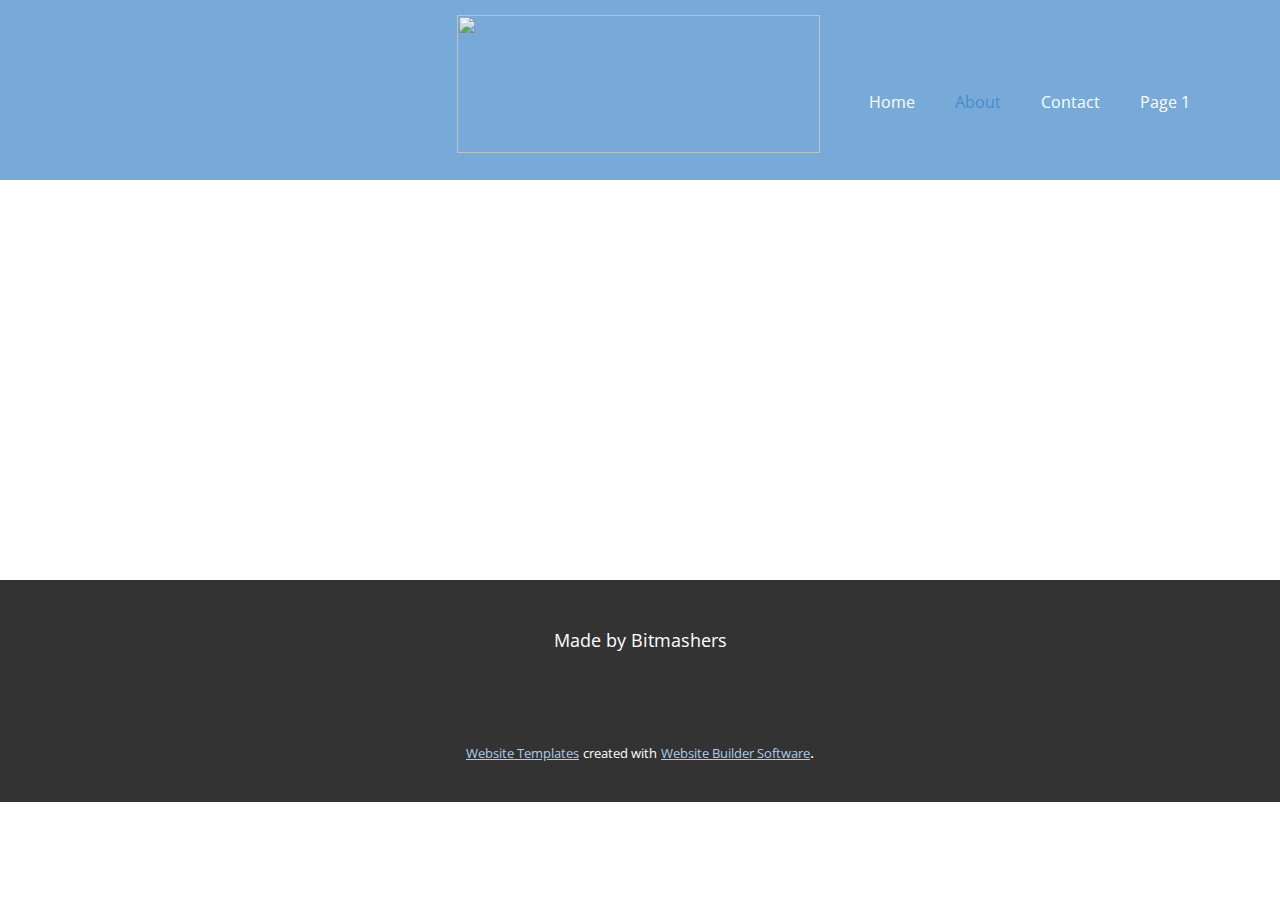
==== src/About.html @ 5f32c3e7 "Add files via upload" ====
<!DOCTYPE html>
<html style="font-size: 16px;" lang="en"><head>
    <meta name="viewport" content="width=device-width, initial-scale=1.0">
    <meta charset="utf-8">
    <meta name="keywords" content="">
    <meta name="description" content="">
    <title>About</title>
    <link rel="stylesheet" href="nicepage.css" media="screen">
<link rel="stylesheet" href="About.css" media="screen">
    <script class="u-script" type="text/javascript" src="jquery.js" defer=""></script>
    <script class="u-script" type="text/javascript" src="nicepage.js" defer=""></script>
    <meta name="generator" content="Nicepage 5.14.0, nicepage.com">
    <link id="u-theme-google-font" rel="stylesheet" href="https://fonts.googleapis.com/css?family=Roboto:100,100i,300,300i,400,400i,500,500i,700,700i,900,900i|Open+Sans:300,300i,400,400i,500,500i,600,600i,700,700i,800,800i">
    
    
    
    <script type="application/ld+json">{
		"@context": "http://schema.org",
		"@type": "Organization",
		"name": "",
		"logo": "images/CapgeminiBank1.png"
}</script>
    <meta name="theme-color" content="#478ac9">
    <meta property="og:title" content="About">
    <meta property="og:type" content="website">
  <meta data-intl-tel-input-cdn-path="intlTelInput/"></head>
  <body class="u-body u-xl-mode" data-lang="en"><header class="u-clearfix u-header u-palette-1-light-1 u-header" id="sec-82b8"><div class="u-clearfix u-sheet u-sheet-1">
        <a href="https://nicepage.com" class="u-image u-logo u-image-1" data-image-width="514" data-image-height="195">
          <img src="images/CapgeminiBank1.png" class="u-logo-image u-logo-image-1">
        </a>
        <nav class="u-menu u-menu-dropdown u-offcanvas u-menu-1">
          <div class="menu-collapse" style="font-size: 1rem; letter-spacing: 0px;">
            <a class="u-button-style u-custom-left-right-menu-spacing u-custom-padding-bottom u-custom-top-bottom-menu-spacing u-nav-link u-text-active-palette-1-base u-text-hover-palette-2-base" href="#">
              <svg class="u-svg-link" viewBox="0 0 24 24"><use xmlns:xlink="http://www.w3.org/1999/xlink" xlink:href="#menu-hamburger"></use></svg>
              <svg class="u-svg-content" version="1.1" id="menu-hamburger" viewBox="0 0 16 16" x="0px" y="0px" xmlns:xlink="http://www.w3.org/1999/xlink" xmlns="http://www.w3.org/2000/svg"><g><rect y="1" width="16" height="2"></rect><rect y="7" width="16" height="2"></rect><rect y="13" width="16" height="2"></rect>
</g></svg>
            </a>
          </div>
          <div class="u-nav-container">
            <ul class="u-nav u-unstyled u-nav-1"><li class="u-nav-item"><a class="u-button-style u-nav-link u-text-active-palette-1-base u-text-hover-palette-2-base" href="Home.html" style="padding: 10px 20px;">Home</a>
</li><li class="u-nav-item"><a class="u-button-style u-nav-link u-text-active-palette-1-base u-text-hover-palette-2-base" href="About.html" style="padding: 10px 20px;">About</a>
</li><li class="u-nav-item"><a class="u-button-style u-nav-link u-text-active-palette-1-base u-text-hover-palette-2-base" href="Contact.html" style="padding: 10px 20px;">Contact</a>
</li><li class="u-nav-item"><a class="u-button-style u-nav-link u-text-active-palette-1-base u-text-hover-palette-2-base" href="Page-1.html" style="padding: 10px 20px;">Page 1</a>
</li></ul>
          </div>
          <div class="u-nav-container-collapse">
            <div class="u-black u-container-style u-inner-container-layout u-opacity u-opacity-95 u-sidenav">
              <div class="u-inner-container-layout u-sidenav-overflow">
                <div class="u-menu-close"></div>
                <ul class="u-align-center u-nav u-popupmenu-items u-unstyled u-nav-2"><li class="u-nav-item"><a class="u-button-style u-nav-link" href="Home.html">Home</a>
</li><li class="u-nav-item"><a class="u-button-style u-nav-link" href="About.html">About</a>
</li><li class="u-nav-item"><a class="u-button-style u-nav-link" href="Contact.html">Contact</a>
</li><li class="u-nav-item"><a class="u-button-style u-nav-link" href="Page-1.html">Page 1</a>
</li></ul>
              </div>
            </div>
            <div class="u-black u-menu-overlay u-opacity u-opacity-70"></div>
          </div>
        </nav>
      </div></header>
    <section class="u-clearfix u-section-1" id="sec-aae3">
      <div class="u-clearfix u-sheet u-sheet-1"></div>
    </section>
    
    
    
    <footer class="u-align-center u-clearfix u-footer u-grey-80 u-footer" id="sec-0caa"><div class="u-clearfix u-sheet u-valign-middle u-sheet-1">
        <p class="u-text u-text-default u-text-1">Made by Bitmashers</p>
      </div></footer>
    <section class="u-backlink u-clearfix u-grey-80">
      <a class="u-link" href="https://nicepage.com/website-templates" target="_blank">
        <span>Website Templates</span>
      </a>
      <p class="u-text">
        <span>created with</span>
      </p>
      <a class="u-link" href="" target="_blank">
        <span>Website Builder Software</span>
      </a>. 
    </section>
  
</body></html>
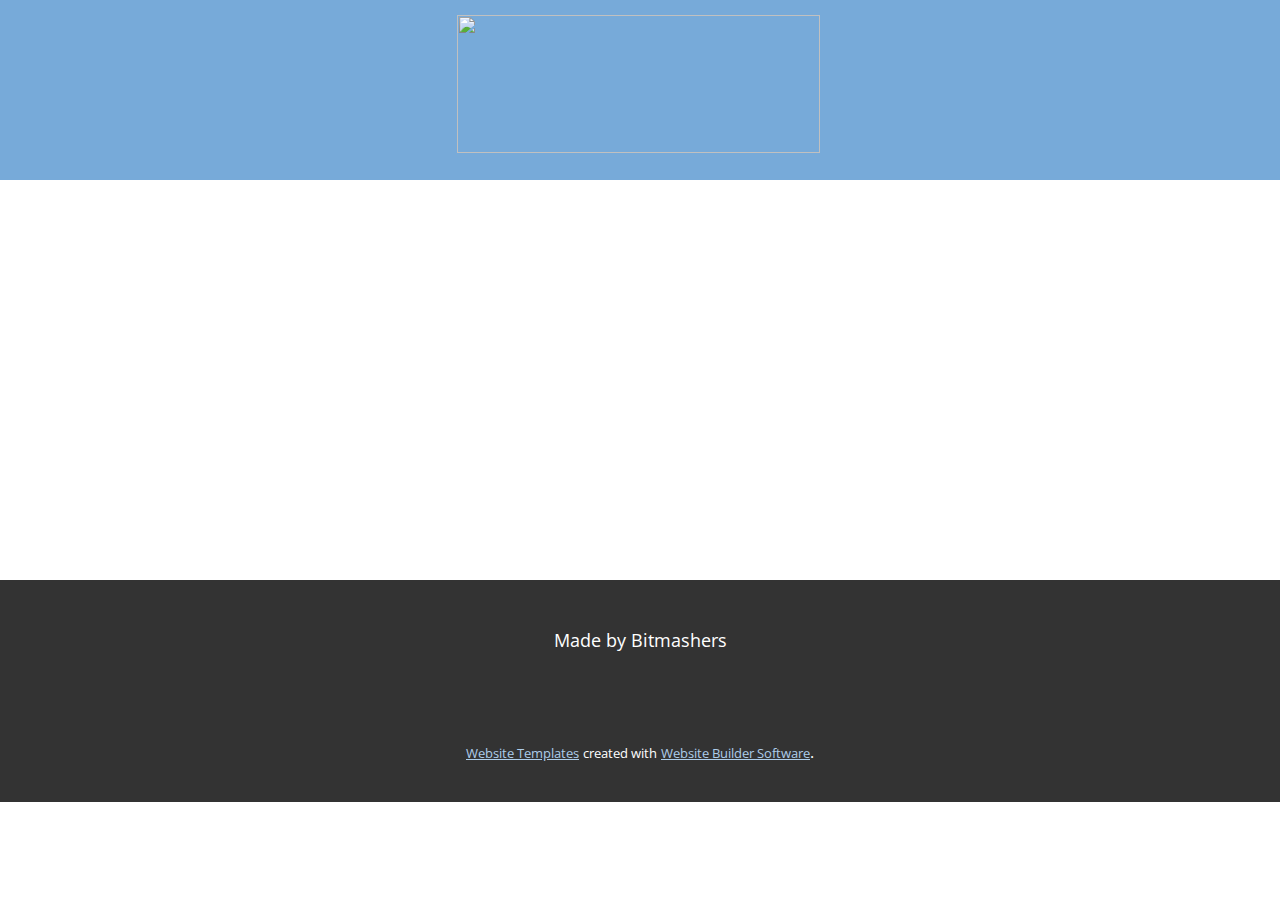
==== commit 6957fd81: "Add files via upload" ====
--- a/src/About.html
+++ b/src/About.html
@@ -40,7 +40,7 @@
             <ul class="u-nav u-unstyled u-nav-1"><li class="u-nav-item"><a class="u-button-style u-nav-link u-text-active-palette-1-base u-text-hover-palette-2-base" href="Home.html" style="padding: 10px 20px;">Home</a>
 </li><li class="u-nav-item"><a class="u-button-style u-nav-link u-text-active-palette-1-base u-text-hover-palette-2-base" href="About.html" style="padding: 10px 20px;">About</a>
 </li><li class="u-nav-item"><a class="u-button-style u-nav-link u-text-active-palette-1-base u-text-hover-palette-2-base" href="Contact.html" style="padding: 10px 20px;">Contact</a>
-</li><li class="u-nav-item"><a class="u-button-style u-nav-link u-text-active-palette-1-base u-text-hover-palette-2-base" href="Page-1.html" style="padding: 10px 20px;">Page 1</a>
+</li><li class="u-nav-item"><a class="u-button-style u-nav-link u-text-active-palette-1-base u-text-hover-palette-2-base" href="Login.html" style="padding: 10px 20px;">Login</a>
 </li></ul>
           </div>
           <div class="u-nav-container-collapse">
@@ -50,7 +50,7 @@
                 <ul class="u-align-center u-nav u-popupmenu-items u-unstyled u-nav-2"><li class="u-nav-item"><a class="u-button-style u-nav-link" href="Home.html">Home</a>
 </li><li class="u-nav-item"><a class="u-button-style u-nav-link" href="About.html">About</a>
 </li><li class="u-nav-item"><a class="u-button-style u-nav-link" href="Contact.html">Contact</a>
-</li><li class="u-nav-item"><a class="u-button-style u-nav-link" href="Page-1.html">Page 1</a>
+</li><li class="u-nav-item"><a class="u-button-style u-nav-link" href="Login.html">Login</a>
 </li></ul>
               </div>
             </div>
